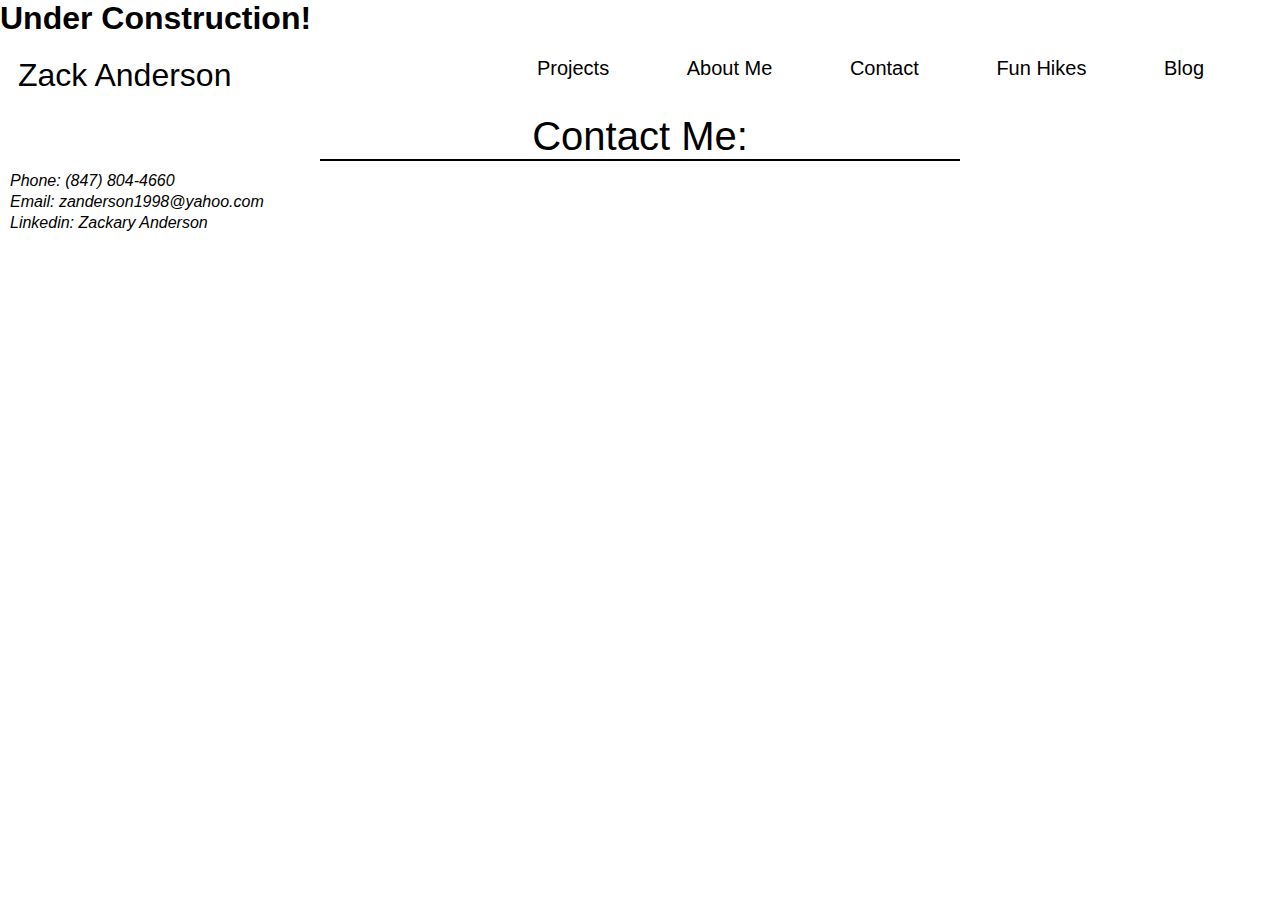
==== blog.html @ af7e005a "create pages for blog and hikes" ====
<!DOCTYPE html>
<html lang="en">

<head>
    <meta charset="UTF8">
    <title>Zack Anderson</title>
    <link rel="stylesheet" href="./assets/css/style.css" />
    <link rel="shortcut icon" type="image/jpg"
        href="https://lh3.googleusercontent.com/proxy/JqwgtZArqQWQZZGAL9kLuQ0yEYD_vp-wdDCCxbpwkQV7gKd0YvxtS9H4rJEL8jstl-ywMiuyBVYmnZ-e9C71QwCJmoXDW0HKl7qAgUf6Ivy0IPfMDkkrIhEaMsPtju8V2leHq8vYKl6F9z8ZCRa1TXD4Y53LRguleHgq" />
</head>
<section>
    <h1>Under Construction!</h1>
<body>
    <header>
        <h1 class="name"><a href="index.html">Zack Anderson</a></h1>
        <nav>
            <ul>
                <li>
                    <a href="./index.html/#projects">Projects</a>
                </li>
                <li>
                    <a href="./index.html/#aboutme">About Me</a>
                </li>
                <li>
                    <a href="./index.html/#contact">Contact</a>
                </li>
                <li>
                    <a href="./funhikes.html">Fun Hikes</a>
                </li>
                <li>
                    <a href="./blog.html">Blog</a>
                </li>
            </ul>
        </nav>
    </header>
    <footer>
        <h2 id="contact" class="section-title">
            Contact Me:
        </h2>
        <address>
            Phone: (847) 804-4660<br />
            Email: <a href="mailto:zanderson1998@yahoo.com" target="_blank">zanderson1998@yahoo.com</a><br />
            Linkedin: <a href="https://www.linkedin.com/in/zackary-anderson/" target="_blank">Zackary Anderson</a>
    </footer>
</body>

</html>
---- assets/css/style.css ----
* {
    font-family: "Arial Narrow", sans-serif;
    margin: 0;
    padding: 0;
    box-sizing: border-box;
}

.name a{
    text-decoration: none;

}

/* style header */
header nav ul li{
    display: inline;
    font-size: 20px;
    margin: 0 20px;
    padding: 0 8px;
}

/* style name */
header h1{
    font-weight: lighter;
    padding: 10px 10px;
    font-size: 25x;
    display: inline;
    margin: 0;
}

header nav{
    padding: 10px 40px;
}

header{
    padding: 10px 0 0 0;
    display: flex;
    justify-content: space-between;
    /* background-image: url("../images/header.jpeg");
    background-size: cover;
    background-position: center;
    background-attachment: fixed; */
    z-index: 9999;
    position: sticky;
    top: 0;
    background-color: white;
}

header a{
    text-decoration: none;
    color: black;
    justify-content: left;
    padding: 8px;
}
header nav ul li a:hover{
    border-bottom: 1px solid #ffcba4;
    color: #ffcba4;
}

.header nav ul{
    display:flex;
    flex-wrap: wrap;
    justify-content: right;
    align-items: center;
    list-style: none;
    width: 100%;
}

/* style footer */
address{
    font-weight: lighter;
    line-height: 1.3;
    padding: 0 10px;
    margin-bottom: 30px;
}

address a{
    text-decoration: none;
    color: black;
}

/* style hero */ 
.hero{
    background-image: url("../images/header.jpeg");
    background-size: cover;
    background-position: center;
    display:flex;
    justify-content: center;
    flex-wrap: wrap;
    align-items: center;
    background-attachment: fixed;
    background-position: 80%;
    padding: 0;
}

/* general styling */
.section-title{
    margin: 10px auto 10px auto;
    border-bottom: 2px solid black;
    color: black;
    width: 50%;
    text-align: center;
    font-size: 40px;
    font-weight: lighter;
}

/* style bio */
.about{
    background-image: url("../images/header.jpeg");
    background-size: cover;
    background-position: center;
    display:flex;
    justify-content: center;
    flex-wrap: wrap;
    align-items: center;
    background-attachment: fixed;
    background-position: 80%;
    padding: 0 0 20px 0;
}
.about h2{
    margin: 10px auto 10px auto;
    border-bottom: 2px solid black;
    color: black;
    width: 50%;
    text-align: center;
    font-size: 40px;
    font-weight: lighter;
}
.about img{
    width: auto;
    max-height: 30vh;
    display: flex;
    padding: 15px;
    align-items: flex-end;
    background-size: cover;
    position: relative;
}
.paragraph{
    width: 50%;
    display: flex;
    align-content: center;
    margin: 15px auto;
    background-color: rgba(127,127,127,0.8);
    border-radius: 10px;
}
.about p{
    padding: 10px 10px;
    font-size: 20px;
    line-height: 1.3;
}
.about .p1{
    text-align: right;
}
.about .p2{
    text-align: left;
}
.about p a{
    font-weight: bold;
}

/* style projects */
.projects ul{
    display: flex;
    flex-wrap: wrap;
    margin: 15px 60px 60px 60px;
    list-style: none;
}
.projects li{
    height: 30vh;
    flex-grow: 1;
    position: relative;
    flex: 1 40%;
}
.projects img{
    height: 100%;
    width: 100%;
    object-fit: cover;
    vertical-align: bottom;
    display: flex;


}
.projects .important{
    flex: 1 60%;
}

.projects li{
    position: relative;
    text-align: center;
}
.bottom-right{
    position: absolute;
    bottom: 8px;
    right: 16px;
}

.projects li::after{
    content: "";
    height: 100%;
    width: 100%;
    background: linear-gradient(to bottom right,rgba(0,0,0,0),rgba(0,0,0,0),rgba(255,255,255,0.5),rgba(255,255,255,1));
    position: absolute;
    top: 0;
    left: 0;
    transition: 0.5s;
}
.projects a{
    font-size: 30px;
    color: black;
    text-decoration: none;
    position: relative;
    z-index: 1;
    font-weight: bold;
    font-style: italic;
}

/* media queries */
@media screen and (max-width: 980px){
    .projects a{
        font-size: 30px;
    }
    .about img{
        height: 20vh;
    }
}
@media screen and (max-width: 575px){
    .about img{
        height: 15vh;
    }
    .about .about-img2{
        display: none;
    }
    .projects a{
        font-size: 60px;
    }
    header nav ul li a{
        font-size: 30px;
    }
    footer address{
        font-size: 30px;
    }
}
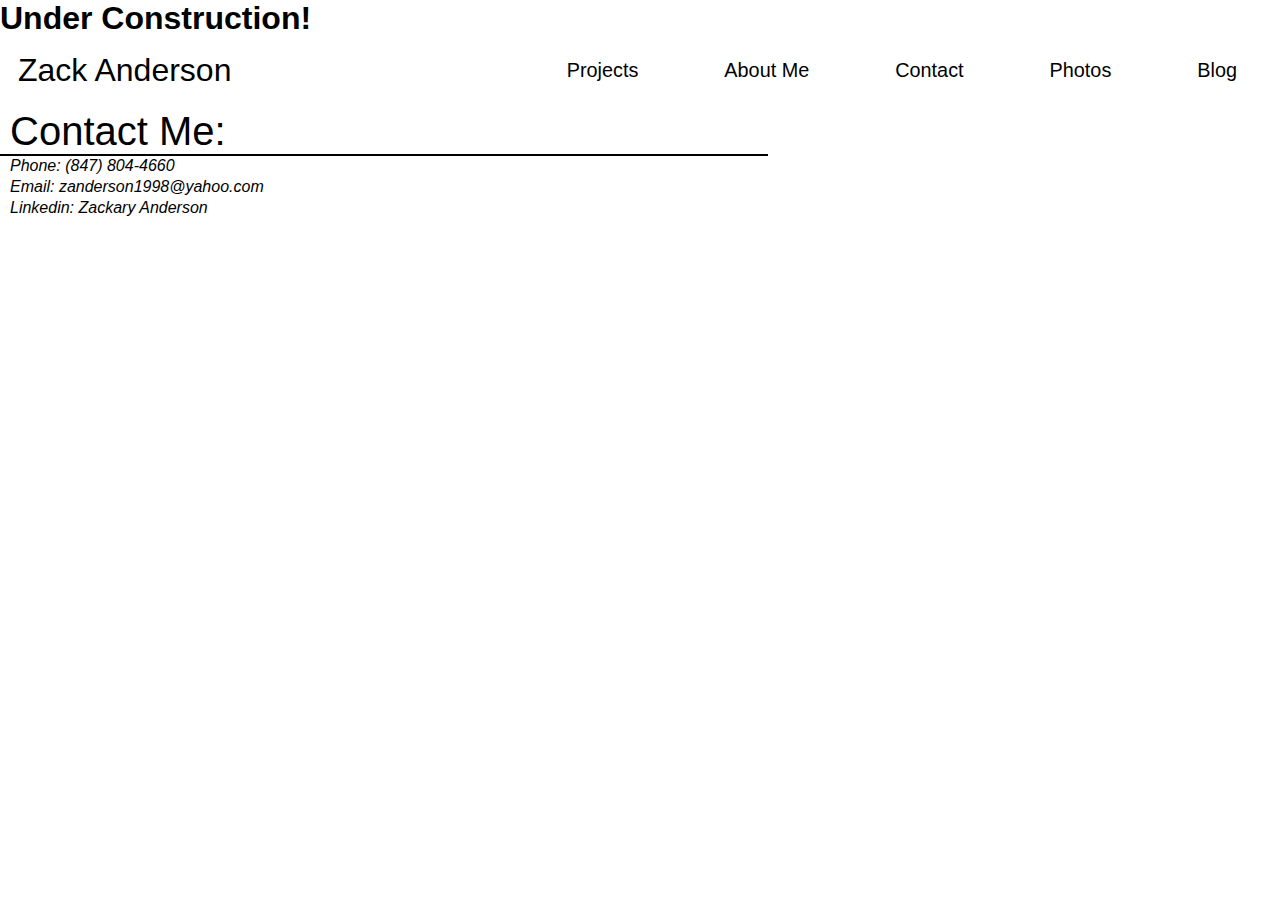
==== commit db8dab11: "Fix links to work on external pages" ====
--- a/blog.html
+++ b/blog.html
@@ -16,16 +16,16 @@
         <nav>
             <ul>
                 <li>
-                    <a href="./index.html/#projects">Projects</a>
+                    <a href="index.html#projects">Projects</a>
                 </li>
                 <li>
-                    <a href="./index.html/#aboutme">About Me</a>
+                    <a href="index.html#aboutme">About Me</a>
                 </li>
                 <li>
-                    <a href="./index.html/#contact">Contact</a>
+                    <a href="index.html#contact">Contact</a>
                 </li>
                 <li>
-                    <a href="./funhikes.html">Fun Hikes</a>
+                    <a href="./funhikes.html">Photos</a>
                 </li>
                 <li>
                     <a href="./blog.html">Blog</a>
--- a/assets/css/style.css
+++ b/assets/css/style.css
@@ -28,21 +28,26 @@
 }
 
 header nav{
-    padding: 10px 40px;
+    margin: 7px 0;
+    align-self: center;
+}
+header nav ul li a {
+    padding: 10px 15px;
+    font-weight: lighter;
+    font-size: 1.55vw;
 }
 
 header{
-    padding: 10px 0 0 0;
+    padding: 5px 0 0 0;
     display: flex;
     justify-content: space-between;
-    /* background-image: url("../images/header.jpeg");
-    background-size: cover;
-    background-position: center;
-    background-attachment: fixed; */
+    background: white; 
+    background-attachment: fixed;
     z-index: 9999;
     position: sticky;
     top: 0;
-    background-color: white;
+    /* border-bottom: 1px solid black; */
+    /* background-color: white; */
 }
 
 header a{
@@ -51,18 +56,30 @@
     justify-content: left;
     padding: 8px;
 }
+header .name{
+    color: black;
+}
+
 header nav ul li a:hover{
-    border-bottom: 1px solid #ffcba4;
-    color: #ffcba4;
-}
-
-.header nav ul{
-    display:flex;
-    flex-wrap: wrap;
-    justify-content: right;
+    background-color: #fd5e53;
+    color: white;
+    border-radius: 15px;
+    box-shadow: 0 1px grey;
+    top: -2px;
+    position: relative;
+}
+header nav ul li a:active{
+    box-shadow: 0 0px grey;
+    top: 0;
+}
+
+
+header nav ul{
+    display: flex;
+    flex-wrap: wrap;
+    justify-content: space-around;
     align-items: center;
     list-style: none;
-    width: 100%;
 }
 
 /* style footer */
@@ -80,7 +97,7 @@
 
 /* style hero */ 
 .hero{
-    background-image: url("../images/header.jpeg");
+    background: white;
     background-size: cover;
     background-position: center;
     display:flex;
@@ -88,28 +105,45 @@
     flex-wrap: wrap;
     align-items: center;
     background-attachment: fixed;
-    background-position: 80%;
-    padding: 0;
-}
-
-/* general styling */
-.section-title{
-    margin: 10px auto 10px auto;
-    border-bottom: 2px solid black;
-    color: black;
+}
+
+.hero-text{
+    display: flex;
+    justify-content: center;
+    align-items: center;
+    flex: wrap;
+    height: 95vh;
+}
+.hero .hero-text1{
+    flex: 1;
+    font-size: 70px;
+    text-align: right;
     width: 50%;
-    text-align: center;
-    font-size: 40px;
-    font-weight: lighter;
+    position: relative;
+    padding: 0 5px;
+    color: #fd5e53;
+}
+.hero .hero-text2{
+    flex: 1;
+    font-size: 70px;
+    text-align: left;
+    width: 50%;
+    position: relative;
+    margin: 0 10px;
+    padding: 0 5px;
+    color: black;
+}
+.hero a{
+    font-size: 70px;
 }
 
 /* style bio */
 .about{
-    background-image: url("../images/header.jpeg");
+    /* background-image: url("../images/papertexture.jpg"); */
+    /* background: linear-gradient(90deg, white 50%, lightblue 50%); */
     background-size: cover;
     background-position: center;
     display:flex;
-    justify-content: center;
     flex-wrap: wrap;
     align-items: center;
     background-attachment: fixed;
@@ -117,11 +151,10 @@
     padding: 0 0 20px 0;
 }
 .about h2{
-    margin: 10px auto 10px auto;
     border-bottom: 2px solid black;
     color: black;
-    width: 50%;
-    text-align: center;
+    width: 60%;
+    text-align: right;
     font-size: 40px;
     font-weight: lighter;
 }
@@ -176,12 +209,16 @@
     object-fit: cover;
     vertical-align: bottom;
     display: flex;
-
-
-}
-.projects .important{
-    flex: 1 60%;
-}
+}
+
+.projects{
+    /* background: linear-gradient(90deg, white 50%, lightblue 50%); */
+    background-size: cover;
+    background-position: center;
+    display:flex;
+    flex-wrap: wrap;
+    align-items: center;
+    background-attachment: fixed;}
 
 .projects li{
     position: relative;
@@ -197,7 +234,7 @@
     content: "";
     height: 100%;
     width: 100%;
-    background: linear-gradient(to bottom right,rgba(0,0,0,0),rgba(0,0,0,0),rgba(255,255,255,0.5),rgba(255,255,255,1));
+    background: linear-gradient(to bottom right,rgba(0,0,0,0),rgba(0,0,0,0),rgba(255,255,255,0.5),rgba(176,176,176,1));
     position: absolute;
     top: 0;
     left: 0;
@@ -205,38 +242,113 @@
 }
 .projects a{
     font-size: 30px;
-    color: black;
+    color: white;
     text-decoration: none;
     position: relative;
     z-index: 1;
     font-weight: bold;
     font-style: italic;
 }
+.projects a:hover{
+    border-bottom: 1px solid #ffcba4;
+    color: #ffcba4;
+}
+
+/* general styling */
+.section-title{
+    padding-left: 10px;
+    padding-top: 10px;
+    border-bottom: 2px solid black;
+    color: black;
+    width: 60%;
+    text-align: left;
+    font-size: 40px;
+    font-weight: lighter;
+    display:flex;
+    justify-content: left;
+}
 
 /* media queries */
-@media screen and (max-width: 980px){
+@media screen and (max-width: 1025px){
     .projects a{
         font-size: 30px;
     }
     .about img{
         height: 20vh;
+    }
+    .about .about-img2{
+        display: none;
+    }
+    header{
+        padding-bottom: 0;
+        align-content: center;
+        position: fixed;
+        flex-direction: column;
+    }
+
+    header h1{
+        text-align: center;
+        padding-bottom: 0;
+    }
+
+    header nav ul{
+        width: 100%;
+        justify-content: center;
+        align-self: center;
+    }
+    header nav ul li a {
+        font-size: 20px;
+    }
+    .option{
+        border-left: 1px solid black;
+    }
+    .section-title{
+        text-align: center;
+        width: 95%;
+        justify-content: center;
+        margin: auto;
+    }
+    .about h2{
+        text-align: center;
+        margin: auto;
+        width: 95%;
+    }
+    address{
+        padding-left: 20px;
     }
 }
 @media screen and (max-width: 575px){
     .about img{
         height: 15vh;
     }
+    .hero .hero-text1, .hero .hero-text2{
+        font-size: 30px;
+    }
+    .option{
+        border-left: 1px solid black;
+    }
+    .hero-text{
+        height: 99vh;
+    }
     .about .about-img2{
         display: none;
     }
     .projects a{
-        font-size: 60px;
+        font-size: 30px;
     }
     header nav ul li a{
-        font-size: 30px;
+        font-size: 20px;
     }
     footer address{
-        font-size: 30px;
-    }
-}
-
+        font-size: 20px;
+    }
+    .paragraph{
+        width: 100%;
+    }
+    .projects ul{
+        width: 100%;
+        margin: 15px 0 15px 0;
+    }
+
+}
+
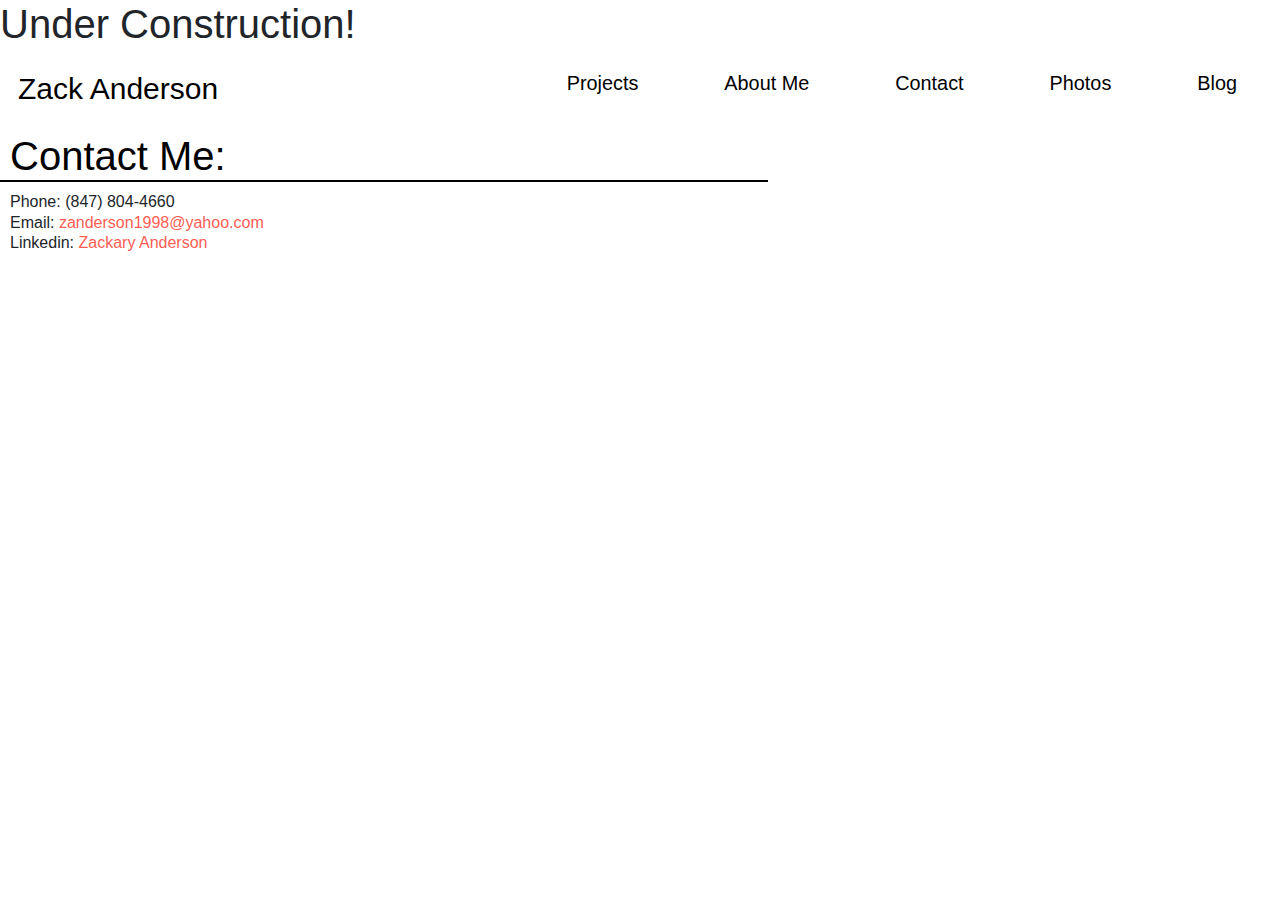
==== commit 73fc1ab5: "change stlying of projects and adjust media queries" ====
--- a/blog.html
+++ b/blog.html
@@ -4,9 +4,10 @@
 <head>
     <meta charset="UTF8">
     <title>Zack Anderson</title>
-    <link rel="stylesheet" href="./assets/css/style.css" />
+    <link rel="stylesheet" href="https://stackpath.bootstrapcdn.com/bootstrap/4.3.1/css/bootstrap.min.css" integrity="sha384-ggOyR0iXCbMQv3Xipma34MD+dH/1fQ784/j6cY/iJTQUOhcWr7x9JvoRxT2MZw1T" crossorigin="anonymous">
     <link rel="shortcut icon" type="image/jpg"
         href="https://lh3.googleusercontent.com/proxy/JqwgtZArqQWQZZGAL9kLuQ0yEYD_vp-wdDCCxbpwkQV7gKd0YvxtS9H4rJEL8jstl-ywMiuyBVYmnZ-e9C71QwCJmoXDW0HKl7qAgUf6Ivy0IPfMDkkrIhEaMsPtju8V2leHq8vYKl6F9z8ZCRa1TXD4Y53LRguleHgq" />
+    <link rel="stylesheet" href="./assets/css/style.css" />
 </head>
 <section>
     <h1>Under Construction!</h1>
@@ -42,6 +43,9 @@
             Email: <a href="mailto:zanderson1998@yahoo.com" target="_blank">zanderson1998@yahoo.com</a><br />
             Linkedin: <a href="https://www.linkedin.com/in/zackary-anderson/" target="_blank">Zackary Anderson</a>
     </footer>
+    <script src="https://code.jquery.com/jquery-3.3.1.slim.min.js" integrity="sha384-q8i/X+965DzO0rT7abK41JStQIAqVgRVzpbzo5smXKp4YfRvH+8abtTE1Pi6jizo" crossorigin="anonymous"></script>
+    <script src="https://cdnjs.cloudflare.com/ajax/libs/popper.js/1.14.7/umd/popper.min.js" integrity="sha384-UO2eT0CpHqdSJQ6hJty5KVphtPhzWj9WO1clHTMGa3JDZwrnQq4sF86dIHNDz0W1" crossorigin="anonymous"></script>
+    <script src="https://stackpath.bootstrapcdn.com/bootstrap/4.3.1/js/bootstrap.min.js" integrity="sha384-JjSmVgyd0p3pXB1rRibZUAYoIIy6OrQ6VrjIEaFf/nJGzIxFDsf4x0xIM+B07jRM" crossorigin="anonymous"></script>
 </body>
 
 </html>--- a/assets/css/style.css
+++ b/assets/css/style.css
@@ -22,7 +22,7 @@
 header h1{
     font-weight: lighter;
     padding: 10px 10px;
-    font-size: 25x;
+    font-size: 30px;
     display: inline;
     margin: 0;
 }
@@ -46,8 +46,6 @@
     z-index: 9999;
     position: sticky;
     top: 0;
-    /* border-bottom: 1px solid black; */
-    /* background-color: white; */
 }
 
 header a{
@@ -67,6 +65,7 @@
     box-shadow: 0 1px grey;
     top: -2px;
     position: relative;
+    text-decoration: none;
 }
 header nav ul li a:active{
     box-shadow: 0 0px grey;
@@ -87,12 +86,13 @@
     font-weight: lighter;
     line-height: 1.3;
     padding: 0 10px;
+    margin-top: 10px;
     margin-bottom: 30px;
 }
 
 address a{
     text-decoration: none;
-    color: black;
+    color: #fd5e53;
 }
 
 /* style hero */ 
@@ -154,54 +154,37 @@
     border-bottom: 2px solid black;
     color: black;
     width: 60%;
-    text-align: right;
+    text-align: left;
     font-size: 40px;
     font-weight: lighter;
+    padding-left: 10px;
 }
 .about img{
+    max-width: 500px;
+    max-height: 30vh;
     width: auto;
-    max-height: 30vh;
-    display: flex;
-    padding: 15px;
-    align-items: flex-end;
+    height: auto;
+    padding: 0 15px 15px 15px;
     background-size: cover;
-    position: relative;
 }
 .paragraph{
     width: 50%;
-    display: flex;
     align-content: center;
     margin: 15px auto;
-    background-color: rgba(127,127,127,0.8);
+    background-color: rgba(253,94,83, 0.7);
     border-radius: 10px;
 }
-.about p{
-    padding: 10px 10px;
-    font-size: 20px;
-    line-height: 1.3;
-}
-.about .p1{
-    text-align: right;
-}
-.about .p2{
-    text-align: left;
-}
+
 .about p a{
     font-weight: bold;
 }
 
 /* style projects */
 .projects ul{
-    display: flex;
-    flex-wrap: wrap;
-    margin: 15px 60px 60px 60px;
     list-style: none;
 }
 .projects li{
     height: 30vh;
-    flex-grow: 1;
-    position: relative;
-    flex: 1 40%;
 }
 .projects img{
     height: 100%;
@@ -209,37 +192,27 @@
     object-fit: cover;
     vertical-align: bottom;
     display: flex;
+    border-radius: 15px;
+    box-shadow: 3px 3px 5px grey;
 }
 
 .projects{
     /* background: linear-gradient(90deg, white 50%, lightblue 50%); */
     background-size: cover;
     background-position: center;
-    display:flex;
-    flex-wrap: wrap;
-    align-items: center;
-    background-attachment: fixed;}
-
-.projects li{
-    position: relative;
-    text-align: center;
-}
+    align-items: center;
+    background-attachment: fixed;
+}
+.project{
+    margin-bottom: 10px;
+}
+
 .bottom-right{
     position: absolute;
     bottom: 8px;
-    right: 16px;
-}
-
-.projects li::after{
-    content: "";
-    height: 100%;
-    width: 100%;
-    background: linear-gradient(to bottom right,rgba(0,0,0,0),rgba(0,0,0,0),rgba(255,255,255,0.5),rgba(176,176,176,1));
-    position: absolute;
-    top: 0;
-    left: 0;
-    transition: 0.5s;
-}
+    right: 24px;
+}
+
 .projects a{
     font-size: 30px;
     color: white;
@@ -248,10 +221,13 @@
     z-index: 1;
     font-weight: bold;
     font-style: italic;
+    background-color: rgba(253,94,83, 0.4);
+    border-radius: 5px;
+    padding: 2px;
 }
 .projects a:hover{
-    border-bottom: 1px solid #ffcba4;
-    color: #ffcba4;
+    background-color: rgba(253,94,83, 1);
+    text-decoration: none;
 }
 
 /* general styling */
@@ -284,6 +260,7 @@
         align-content: center;
         position: fixed;
         flex-direction: column;
+        width: 100%;
     }
 
     header h1{
@@ -298,6 +275,7 @@
     }
     header nav ul li a {
         font-size: 20px;
+        padding: 5px;
     }
     .option{
         border-left: 1px solid black;
@@ -307,6 +285,7 @@
         width: 95%;
         justify-content: center;
         margin: auto;
+        margin-bottom: 5px;
     }
     .about h2{
         text-align: center;
